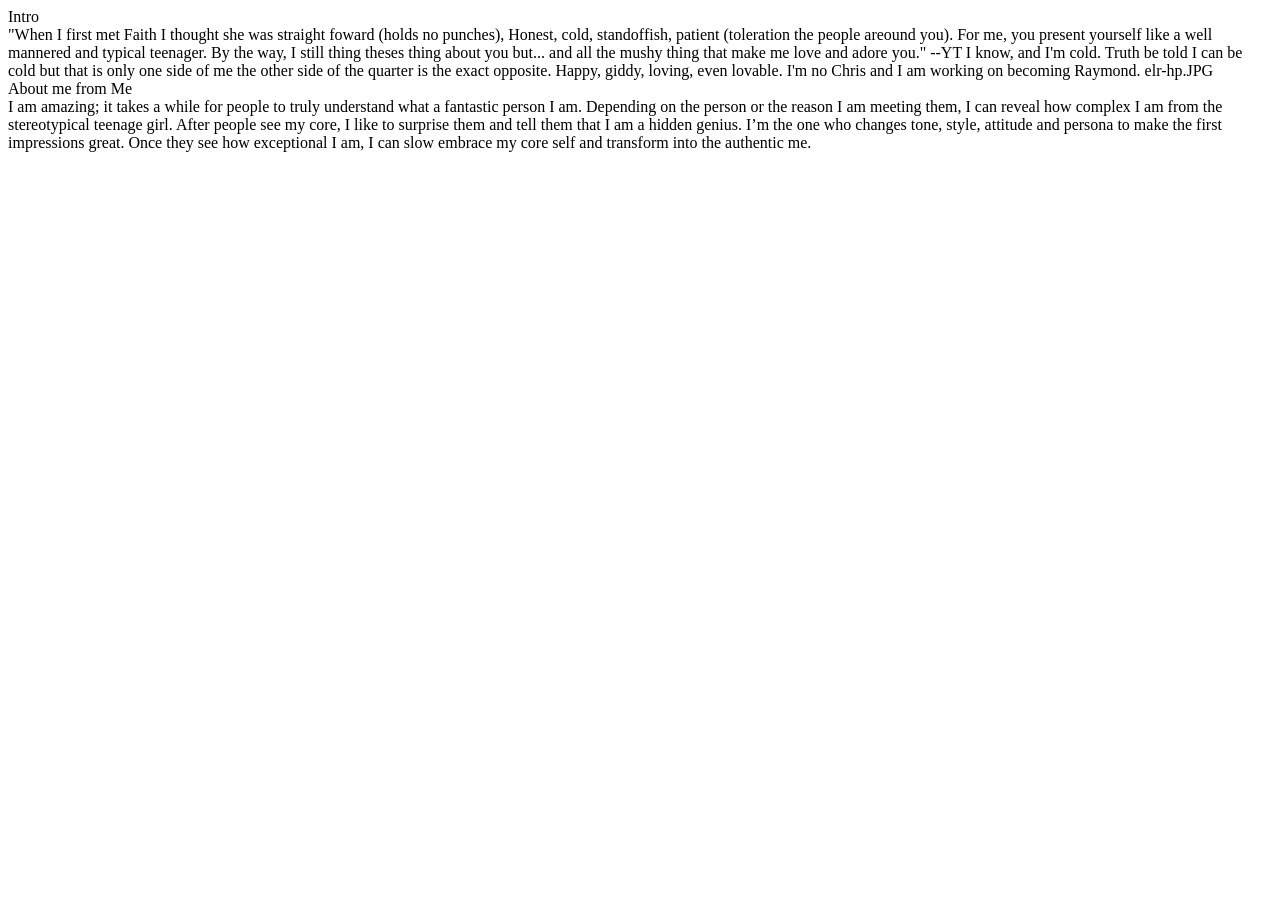
==== Portfolio website/1.html @ 92b8c225 "Initial commit" ====
<html>
	<head>
		<title> You got to love Faith</title>
	</head>
	<div>Intro</div>
	<body>
	"When I first met Faith I thought she was straight foward (holds no punches), Honest, cold, standoffish, patient (toleration the people areound you). For me, you present yourself like a well mannered and typical teenager. By the way, I still thing theses thing about you but... and all the mushy thing that make me love and adore you." --YT
	I know, and I'm cold. Truth be told I can be cold but that is only one side of me the other side of the quarter is the exact opposite. Happy, giddy, loving, even lovable. I'm no Chris and I am working on becoming Raymond.
	</body>
	<img>elr-hp.JPG</img>
	<div>About me from Me</div>
	<body>
	I am amazing; it takes a while for people to truly understand what a fantastic person I am. Depending on the person or the reason I am meeting them, I can reveal how complex I am from the stereotypical teenage girl. After people see my core, I like to surprise them and tell them that I am a hidden genius. I’m the one who changes tone, style, attitude and persona to make the first impressions great. Once they see how exceptional I am, I can slow embrace my core self and transform into the authentic me.</body>
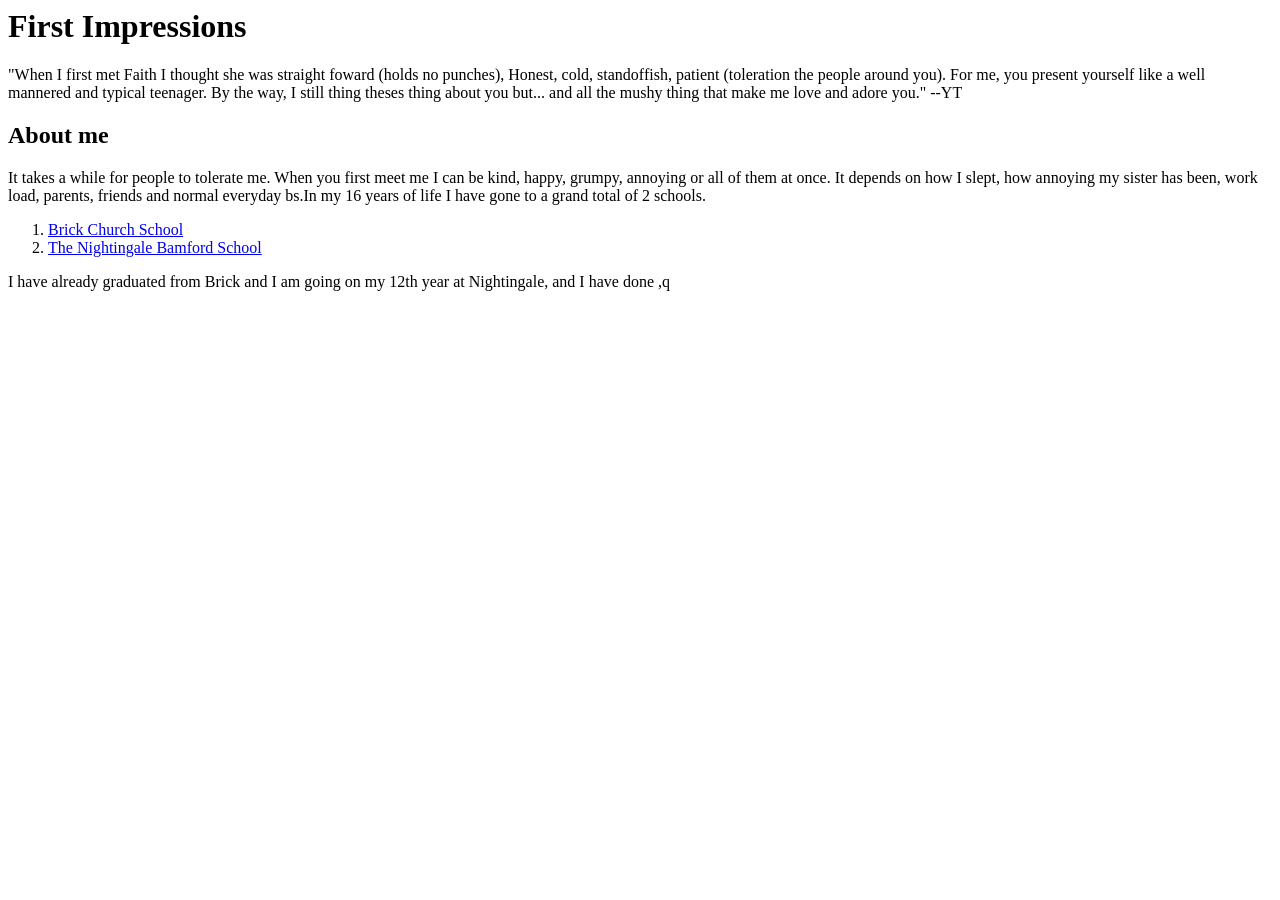
==== commit cdbd4418: "Changed" ====
--- a/Portfolio website/1.html
+++ b/Portfolio website/1.html
@@ -2,12 +2,15 @@
 	<head>
 		<title> You got to love Faith</title>
 	</head>
-	<div>Intro</div>
 	<body>
-	"When I first met Faith I thought she was straight foward (holds no punches), Honest, cold, standoffish, patient (toleration the people areound you). For me, you present yourself like a well mannered and typical teenager. By the way, I still thing theses thing about you but... and all the mushy thing that make me love and adore you." --YT
-	I know, and I'm cold. Truth be told I can be cold but that is only one side of me the other side of the quarter is the exact opposite. Happy, giddy, loving, even lovable. I'm no Chris and I am working on becoming Raymond.
+		<h1>First Impressions</h1>
+			<p>"When I first met Faith I thought she was straight foward (holds no punches), Honest, cold, standoffish, patient (toleration the people around you). For me, you present yourself like a well mannered and typical teenager. By the way, I still thing theses thing about you but... and all the mushy thing that make me love and adore you." --YT</p>
+		<h2>About me</h2>
+			<p>It takes a while for people to tolerate me. When you first meet me I can be kind, happy, grumpy, annoying or all of them at once. It depends on how I slept, how annoying my sister has been, work load, parents, friends and normal everyday bs.In my 16 years of life I have gone to a grand total of 2 schools.</p>
+			<ol>
+				<li><a href="http://www.brickchurchschool.org/RelId/33637/ISvars/default/Home.htm" target="_blank">Brick Church School</a></li>
+				<li><a href="http://www.nightingale.org/" target="_blank">The Nightingale Bamford School</a></li>
+			</ol>
+			<p>I have already graduated from Brick and I am going on my 12th year at Nightingale, and I have done ,q
 	</body>
-	<img>elr-hp.JPG</img>
-	<div>About me from Me</div>
-	<body>
-	I am amazing; it takes a while for people to truly understand what a fantastic person I am. Depending on the person or the reason I am meeting them, I can reveal how complex I am from the stereotypical teenage girl. After people see my core, I like to surprise them and tell them that I am a hidden genius. I’m the one who changes tone, style, attitude and persona to make the first impressions great. Once they see how exceptional I am, I can slow embrace my core self and transform into the authentic me.</body>+</html>
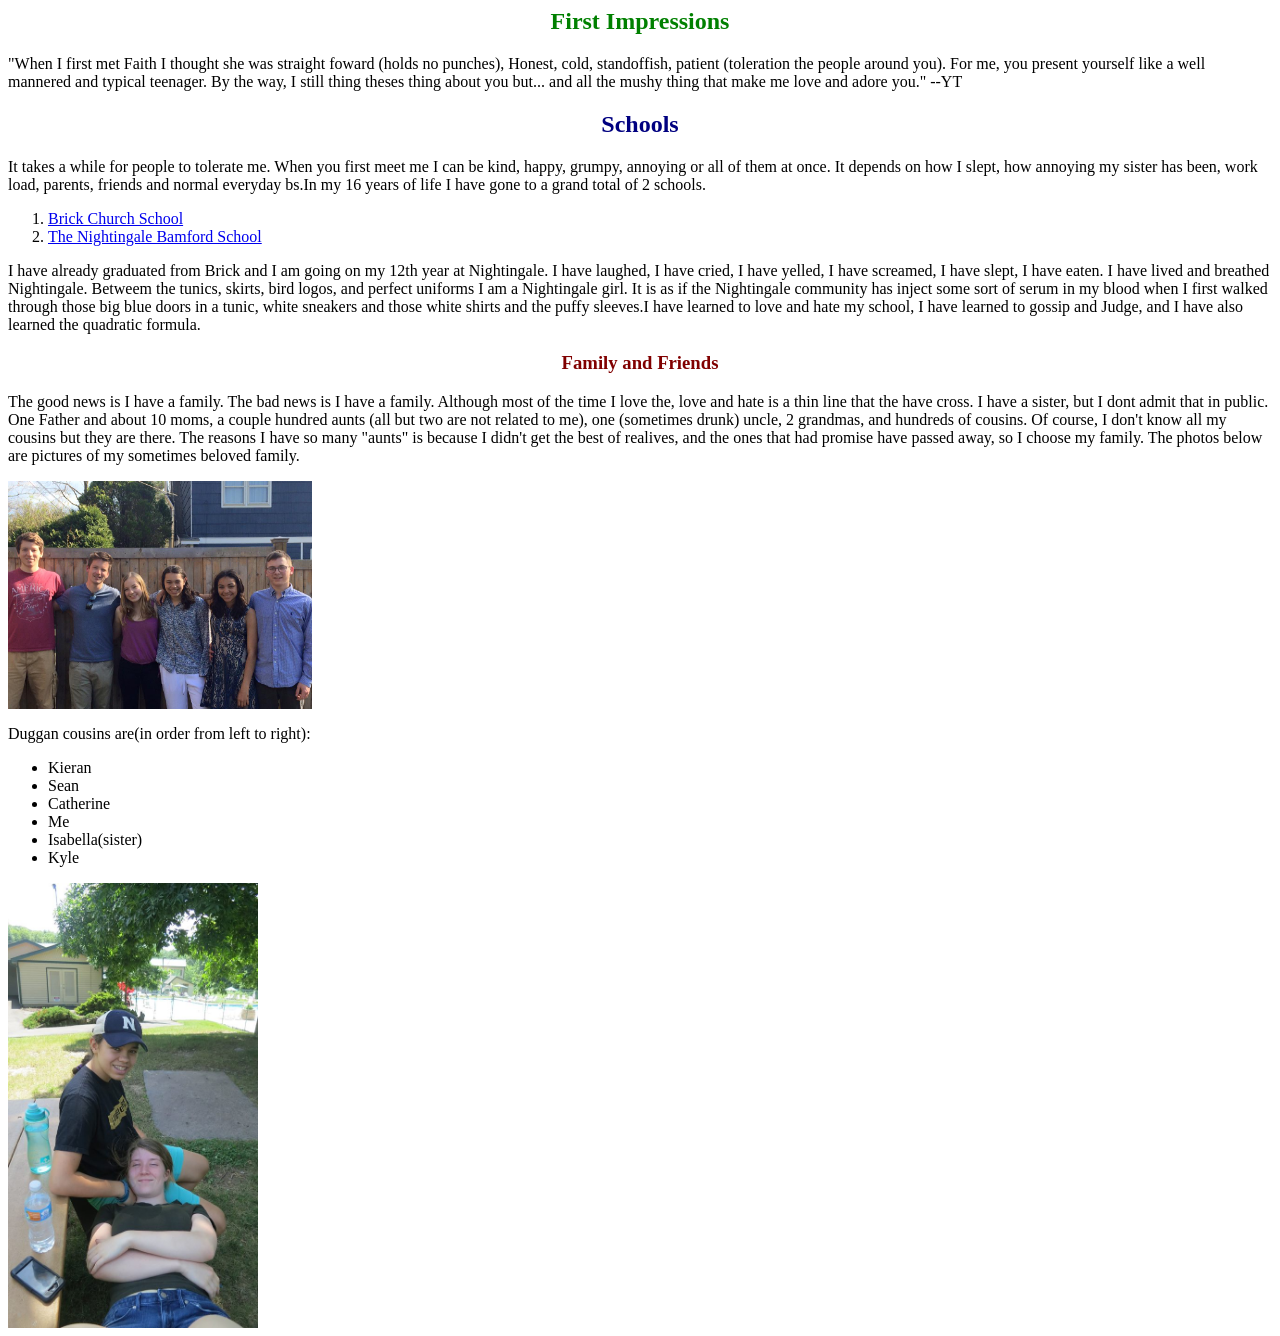
==== commit 4b3ab9d7: "adding everything" ====
--- a/Portfolio website/1.html
+++ b/Portfolio website/1.html
@@ -1,16 +1,78 @@
 <html>
 	<head>
 		<title> You got to love Faith</title>
+		<style> 
+			.flex-container {
+			    display: -webkit-flex;
+			    display: flex;  
+			    -webkit-flex-flow: row wrap;
+			    flex-flow: row wrap;
+			    text-align: center;
+			}
+
+			.flex-container > * {
+			    padding: 15px;
+			    -webkit-flex: 1 100%;
+			    flex: 1 100%;
+			}
+
+			.article {
+			    text-align: left;
+			}
+
+			header {background: black;color:white;}
+			footer {background: #aaa;color:white;}
+			.nav {background:#eee;}
+
+			.nav ul {
+			    list-style-type: none;
+			    padding: 0;
+			}
+			.nav ul a {
+			    text-decoration: none;
+			}
+
+			@media all and (min-width: 768px) {
+			    .nav {text-align:left;-webkit-flex: 1 auto;flex:1 auto;-webkit-order:1;order:1;}
+			    .article {-webkit-flex:5 0px;flex:5 0px;-webkit-order:2;order:2;}
+			    footer {-webkit-order:3;order:3;}
+			}
+			h1 {
+				text-align: center;
+			}
+			h2 {
+				text-align: center;
+			}
+			h3 {
+				text-align: center;
+			}
+		</style>
 	</head>
 	<body>
-		<h1>First Impressions</h1>
-			<p>"When I first met Faith I thought she was straight foward (holds no punches), Honest, cold, standoffish, patient (toleration the people around you). For me, you present yourself like a well mannered and typical teenager. By the way, I still thing theses thing about you but... and all the mushy thing that make me love and adore you." --YT</p>
-		<h2>About me</h2>
-			<p>It takes a while for people to tolerate me. When you first meet me I can be kind, happy, grumpy, annoying or all of them at once. It depends on how I slept, how annoying my sister has been, work load, parents, friends and normal everyday bs.In my 16 years of life I have gone to a grand total of 2 schools.</p>
-			<ol>
-				<li><a href="http://www.brickchurchschool.org/RelId/33637/ISvars/default/Home.htm" target="_blank">Brick Church School</a></li>
-				<li><a href="http://www.nightingale.org/" target="_blank">The Nightingale Bamford School</a></li>
-			</ol>
-			<p>I have already graduated from Brick and I am going on my 12th year at Nightingale, and I have done ,q
+		<article class="article">
+			<h1 style="color:green">First Impressions</h1>
+				<p>"When I first met Faith I thought she was straight foward (holds no punches), Honest, cold, standoffish, patient (toleration the people around you). For me, you present yourself like a well mannered and typical teenager. By the way, I still thing theses thing about you but... and all the mushy thing that make me love and adore you." --YT</p>
+			<h2 style="color:navy">Schools</h2>
+				<p>It takes a while for people to tolerate me. When you first meet me I can be kind, happy, grumpy, annoying or all of them at once. It depends on how I slept, how annoying my sister has been, work load, parents, friends and normal everyday bs.In my 16 years of life I have gone to a grand total of 2 schools.</p>
+				<ol>
+					<li><a href="http://www.brickchurchschool.org/RelId/33637/ISvars/default/Home.htm" target="_blank">Brick Church School</a></li>
+					<li><a href="http://www.nightingale.org/" target="_blank">The Nightingale Bamford School</a></li>
+				</ol>
+				<p>I have already graduated from Brick and I am going on my 12th year at Nightingale. I have laughed, I have cried, I have yelled, I have screamed, I have slept, I have eaten. I have lived and breathed Nightingale. Betweem the tunics, skirts, bird logos, and perfect uniforms I am a Nightingale girl. It is as if the Nightingale community has inject some sort of serum in my blood when I first walked through those big blue doors in a tunic, white sneakers and those white shirts and the puffy sleeves.I have learned to love and hate my school, I have learned to gossip and Judge, and I have also learned the quadratic formula.</p>
+			<h3 style="color:maroon">Family and Friends</h3>
+				<p>The good news is I have a family. The bad news is I have a family. Although most of the time I love the, love and hate is a thin line that the have cross. I have a sister, but I dont admit that in public. One Father and about 10 moms, a couple hundred aunts (all but two are not related to me), one (sometimes drunk) uncle, 2 grandmas, and hundreds of cousins. Of course, I don't know all my cousins but they are there. The reasons I have so many "aunts" is because I didn't get the best of realives, and the ones that had promise have passed away, so I choose my family. The photos below are pictures of my sometimes beloved family.</p>
+			</article>
+			<img src="FAm.jpg" style="width:304px;height:228px;">
+			<p>Duggan cousins are(in order from left to right):</p>
+				<ul>
+					<li>Kieran</li>
+					<li>Sean</li>
+					<li>Catherine</li>
+					<li>Me</li>
+					<li>Isabella(sister)</li>
+					<li>Kyle</li>
+				</ul>
+			<img src="Xanthe.jpg" style=width:250px;height178
+		:>
 	</body>
 </html>
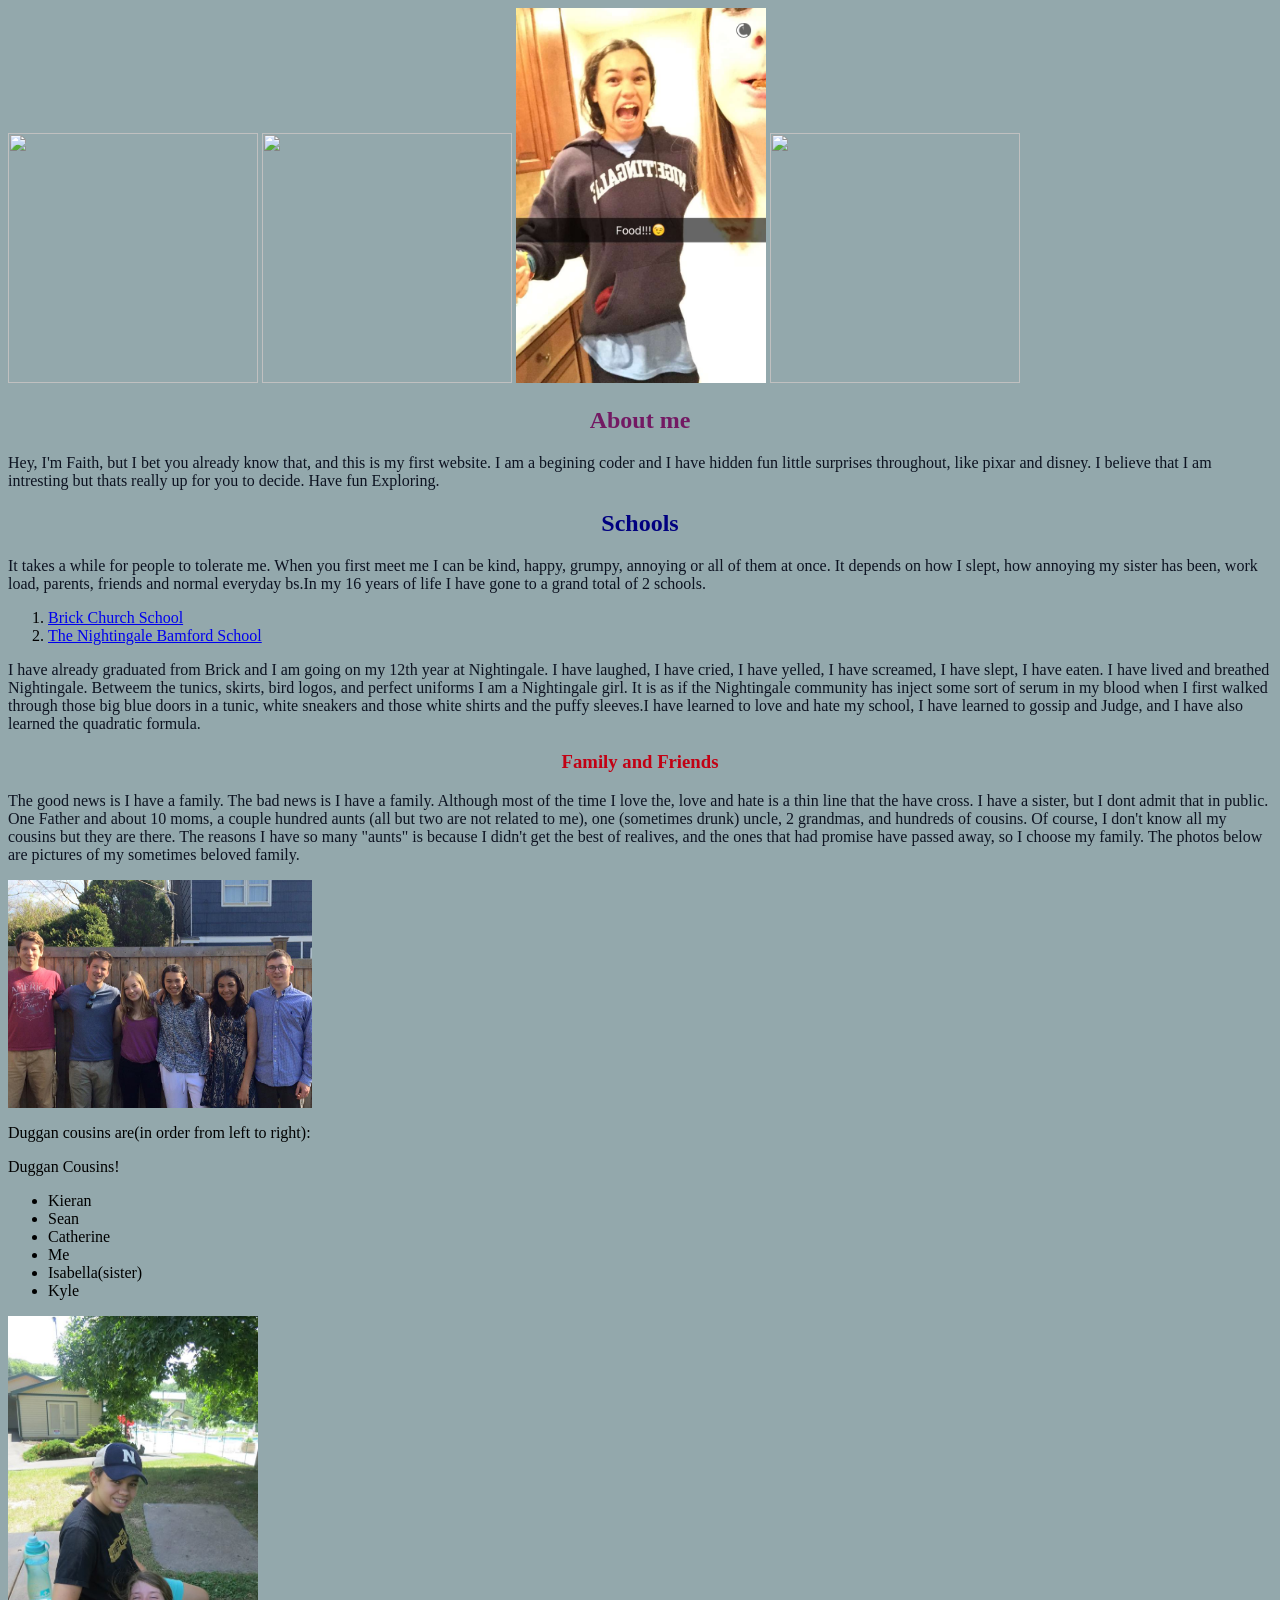
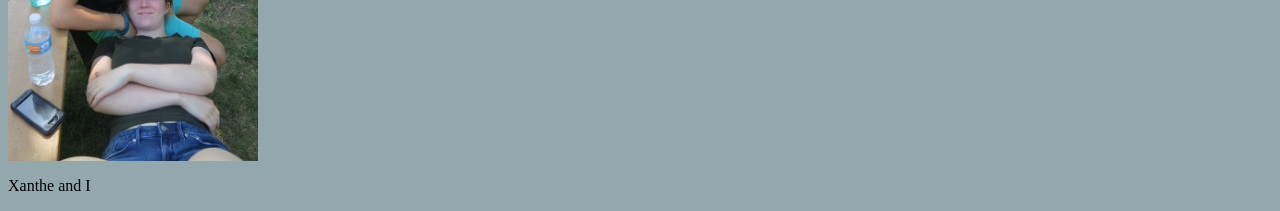
==== commit 6484ee29: "initial commit" ====
--- a/Portfolio website/1.html
+++ b/Portfolio website/1.html
@@ -1,5 +1,18 @@
 <html>
 	<head>
+		<script type="text/Javascript" src"JavyJava.js"></script>
+		<script>
+			var toggleColor = true
+			function myFunction() {
+				if (toggleColor = true) {
+			    	document.getElementById("demo").style.color = "purple";
+				} else {
+			    	document.getElementById("demo").style.color = "navy";
+			    }
+				toggleColor = !toggleColor;
+			}
+
+		</script>
 		<title> You got to love Faith</title>
 		<style> 
 			.flex-container {
@@ -15,12 +28,11 @@
 			    -webkit-flex: 1 100%;
 			    flex: 1 100%;
 			}
-
 			.article {
 			    text-align: left;
 			}
 
-			header {background: black;color:white;}
+			header {background: black;color:red;}
 			footer {background: #aaa;color:white;}
 			.nav {background:#eee;}
 
@@ -46,25 +58,39 @@
 			h3 {
 				text-align: center;
 			}
+			border-collapse: collapse;
+			}
+
+				table, td, th {
+   					 border: 1px solid black;
+			}
+			body {
+    	background-color: #93A8AC;
+			}
 		</style>
 	</head>
 	<body>
 		<article class="article">
-			<h1 style="color:green">First Impressions</h1>
-				<p>"When I first met Faith I thought she was straight foward (holds no punches), Honest, cold, standoffish, patient (toleration the people around you). For me, you present yourself like a well mannered and typical teenager. By the way, I still thing theses thing about you but... and all the mushy thing that make me love and adore you." --YT</p>
+			<img src="kinder1.jpg" style=width:250px;height>
+			<img src="kinder2.jpg" style=width:250;height>
+			<img src="food.PNG" style=width:250;height 400>
+			<img src="messy.jpg" style=width:250;height>
+			<h1 style="color:#731963">About me</h1>
+				<p id="demo" onclick="myFunction()" style="color:#0D1321">Hey, I'm Faith, but I bet you already know that, and this is my first website. I am a begining coder and I have hidden fun little surprises throughout, like pixar and disney. I believe that I am intresting but thats really up for you to decide. Have fun Exploring.
 			<h2 style="color:navy">Schools</h2>
-				<p>It takes a while for people to tolerate me. When you first meet me I can be kind, happy, grumpy, annoying or all of them at once. It depends on how I slept, how annoying my sister has been, work load, parents, friends and normal everyday bs.In my 16 years of life I have gone to a grand total of 2 schools.</p>
+				<p style="color:#0D1321">It takes a while for people to tolerate me. When you first meet me I can be kind, happy, grumpy, annoying or all of them at once. It depends on how I slept, how annoying my sister has been, work load, parents, friends and normal everyday bs.In my 16 years of life I have gone to a grand total of 2 schools.</p>
 				<ol>
 					<li><a href="http://www.brickchurchschool.org/RelId/33637/ISvars/default/Home.htm" target="_blank">Brick Church School</a></li>
 					<li><a href="http://www.nightingale.org/" target="_blank">The Nightingale Bamford School</a></li>
 				</ol>
-				<p>I have already graduated from Brick and I am going on my 12th year at Nightingale. I have laughed, I have cried, I have yelled, I have screamed, I have slept, I have eaten. I have lived and breathed Nightingale. Betweem the tunics, skirts, bird logos, and perfect uniforms I am a Nightingale girl. It is as if the Nightingale community has inject some sort of serum in my blood when I first walked through those big blue doors in a tunic, white sneakers and those white shirts and the puffy sleeves.I have learned to love and hate my school, I have learned to gossip and Judge, and I have also learned the quadratic formula.</p>
-			<h3 style="color:maroon">Family and Friends</h3>
-				<p>The good news is I have a family. The bad news is I have a family. Although most of the time I love the, love and hate is a thin line that the have cross. I have a sister, but I dont admit that in public. One Father and about 10 moms, a couple hundred aunts (all but two are not related to me), one (sometimes drunk) uncle, 2 grandmas, and hundreds of cousins. Of course, I don't know all my cousins but they are there. The reasons I have so many "aunts" is because I didn't get the best of realives, and the ones that had promise have passed away, so I choose my family. The photos below are pictures of my sometimes beloved family.</p>
+				<p style="color:#0D1321">I have already graduated from Brick and I am going on my 12th year at Nightingale. I have laughed, I have cried, I have yelled, I have screamed, I have slept, I have eaten. I have lived and breathed Nightingale. Betweem the tunics, skirts, bird logos, and perfect uniforms I am a Nightingale girl. It is as if the Nightingale community has inject some sort of serum in my blood when I first walked through those big blue doors in a tunic, white sneakers and those white shirts and the puffy sleeves.I have learned to love and hate my school, I have learned to gossip and Judge, and I have also learned the quadratic formula.</p>
+			<h3 style="color:#C20114">Family and Friends</h3>
+				<p style="color:#0D1321">The good news is I have a family. The bad news is I have a family. Although most of the time I love the, love and hate is a thin line that the have cross. I have a sister, but I dont admit that in public. One Father and about 10 moms, a couple hundred aunts (all but two are not related to me), one (sometimes drunk) uncle, 2 grandmas, and hundreds of cousins. Of course, I don't know all my cousins but they are there. The reasons I have so many "aunts" is because I didn't get the best of realives, and the ones that had promise have passed away, so I choose my family. The photos below are pictures of my sometimes beloved family.</p>
 			</article>
-			<img src="FAm.jpg" style="width:304px;height:228px;">
+			<img onmouseover="Words(this)" onmouseout="normalImg(this)" src="FAm.jpg" style="width:304px;height:228px;">
 			<p>Duggan cousins are(in order from left to right):</p>
-				<ul>
+			<span onmouseover="this.style.color='#0B3C5D'">Duggan Cousins!</span>
+				<ul onmouseover= "Style">
 					<li>Kieran</li>
 					<li>Sean</li>
 					<li>Catherine</li>
@@ -72,7 +98,7 @@
 					<li>Isabella(sister)</li>
 					<li>Kyle</li>
 				</ul>
-			<img src="Xanthe.jpg" style=width:250px;height178
-		:>
+			<img src="Xanthe.jpg" style=width:250px;height178>
+			<p> Xanthe and I </P>
 	</body>
 </html>
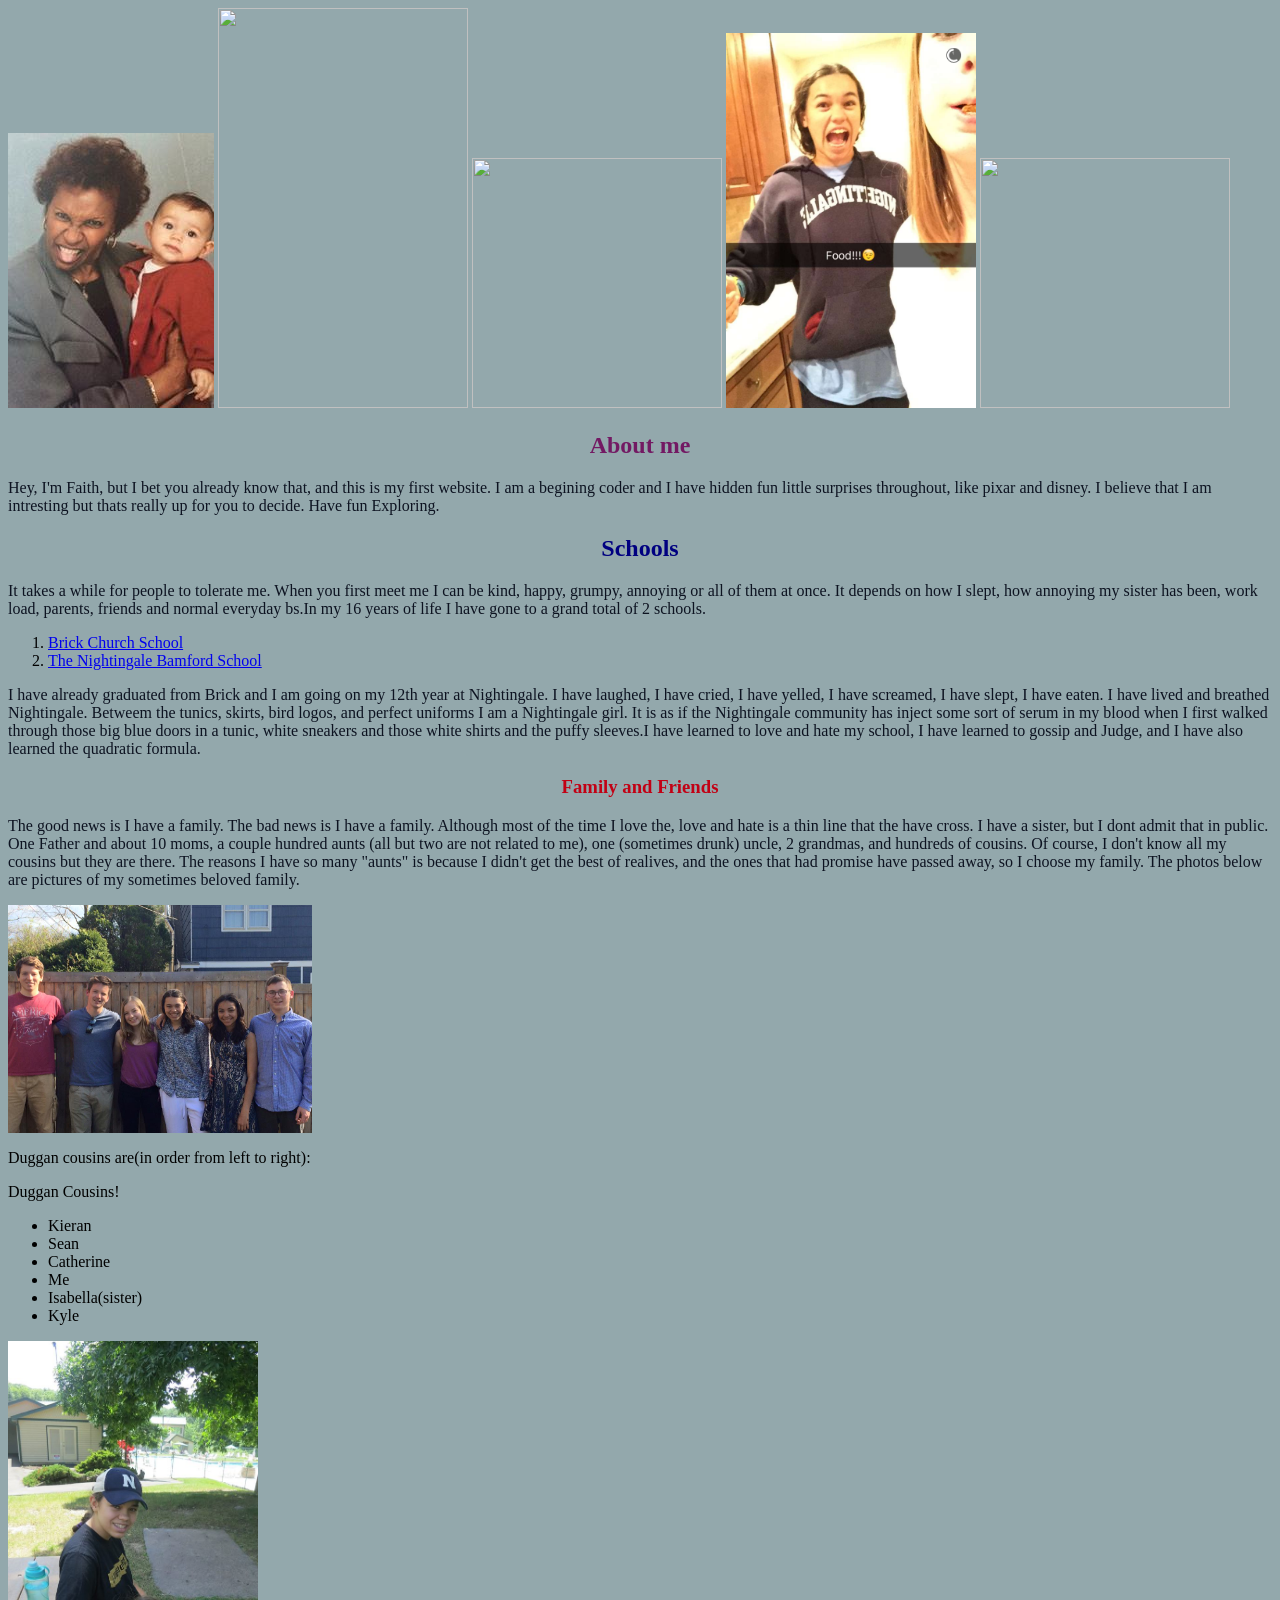
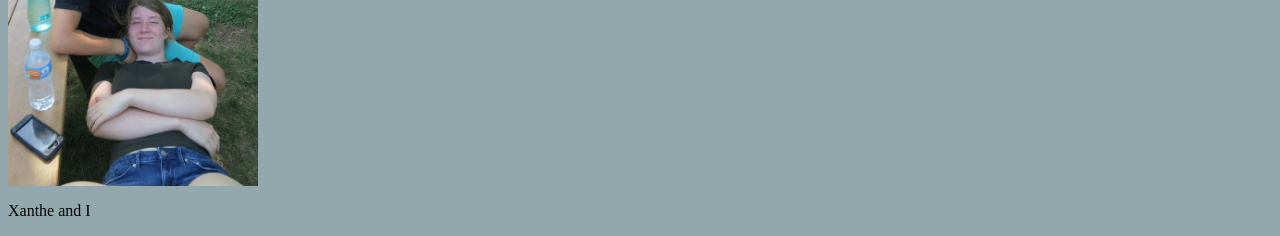
==== commit 9437422d: "trail 3" ====
--- a/Portfolio website/1.html
+++ b/Portfolio website/1.html
@@ -71,7 +71,8 @@
 	</head>
 	<body>
 		<article class="article">
-			<img src="kinder1.jpg" style=width:250px;height>
+			<img src="Abby.jpg">
+			<img src="baby.jpg" style=width:250;height:400>
 			<img src="kinder2.jpg" style=width:250;height>
 			<img src="food.PNG" style=width:250;height 400>
 			<img src="messy.jpg" style=width:250;height>
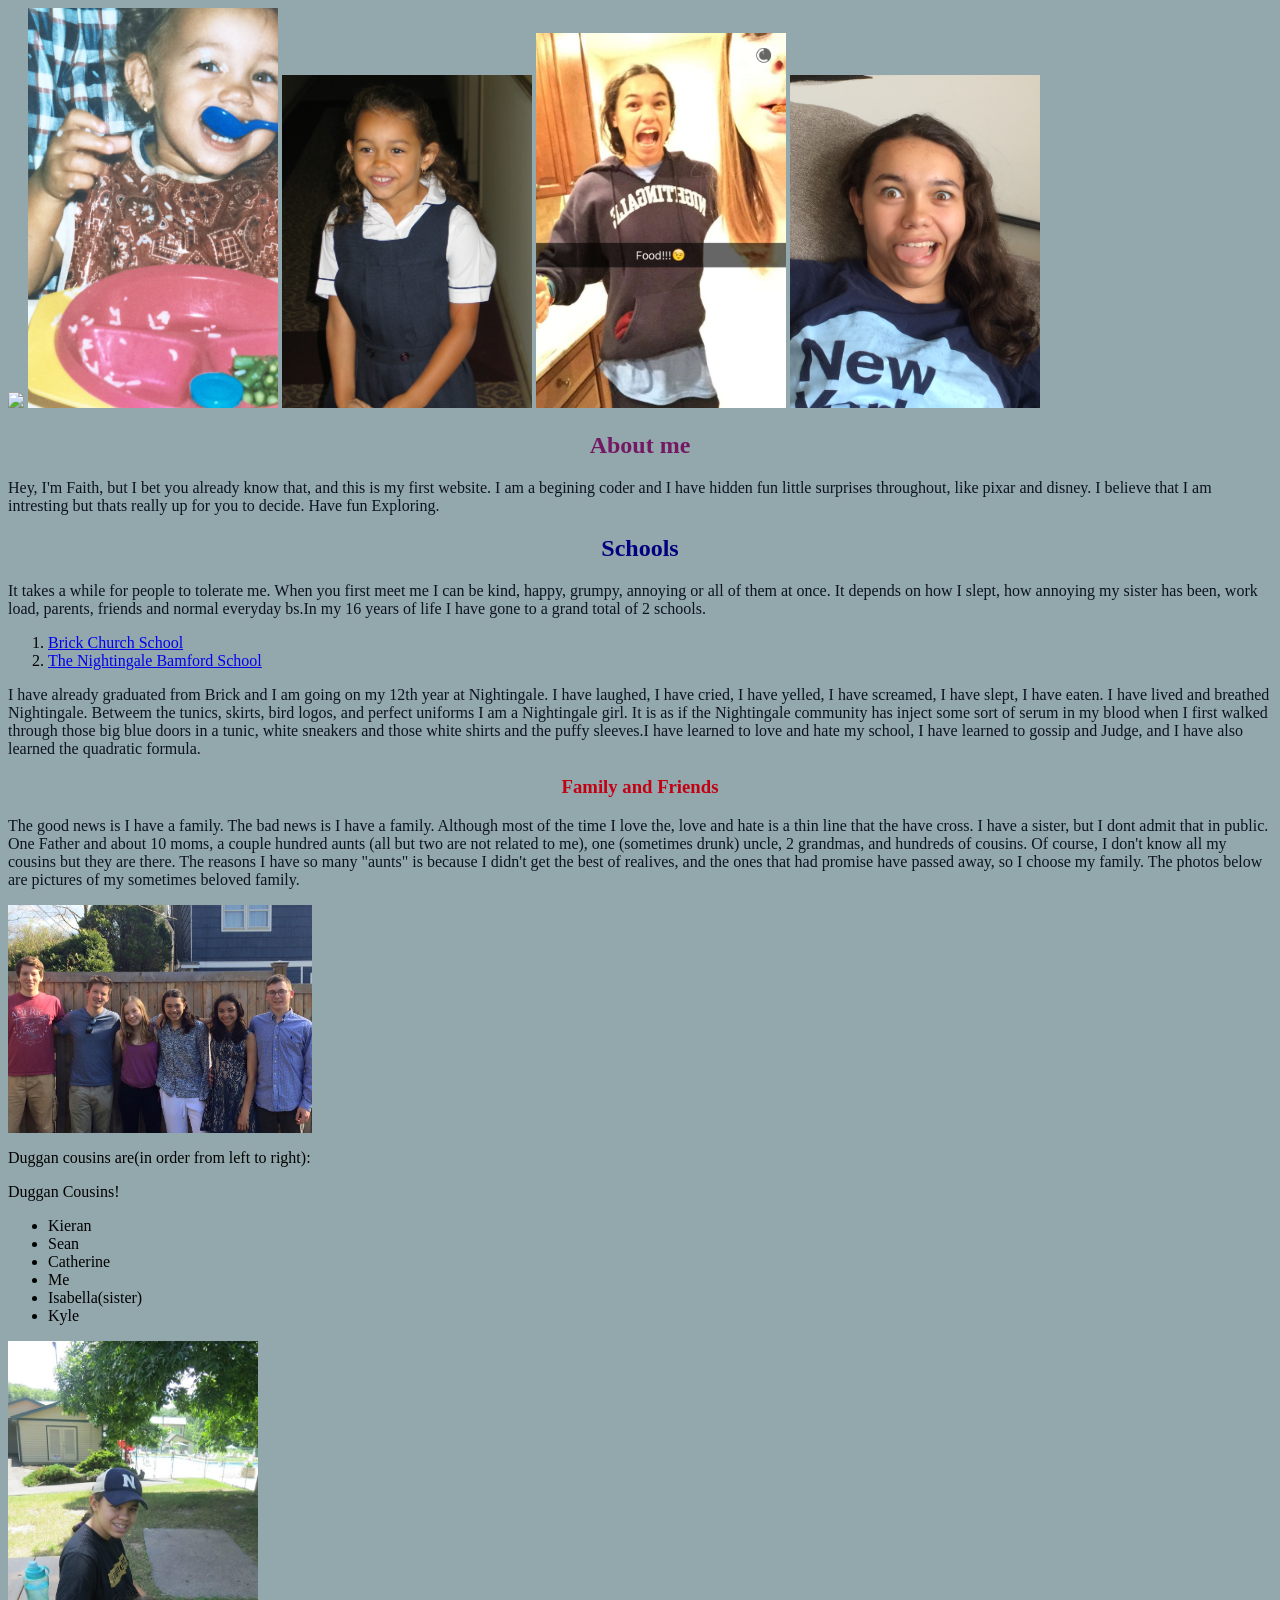
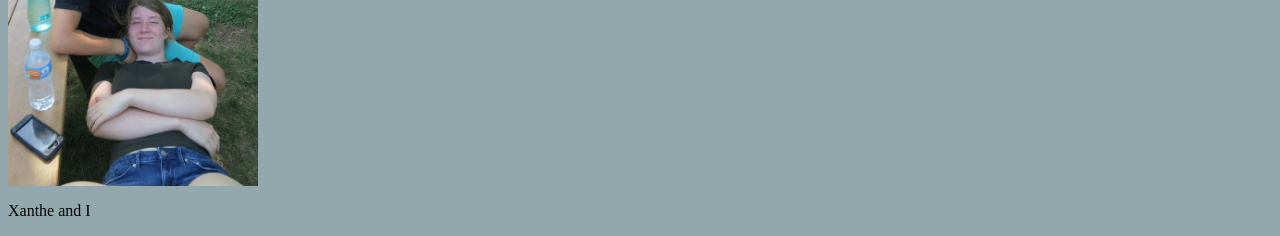
==== commit 940fcfac: "updates" ====
--- a/Portfolio website/1.html
+++ b/Portfolio website/1.html
@@ -71,11 +71,11 @@
 	</head>
 	<body>
 		<article class="article">
-			<img src="Abby.jpg">
-			<img src="baby.jpg" style=width:250;height:400>
-			<img src="kinder2.jpg" style=width:250;height>
+			<img src="Abby.JPG">
+			<img src="baby.JPG" style=width:250;height:400>
+			<img src="Kinder2.jpg" style=width:250;height>
 			<img src="food.PNG" style=width:250;height 400>
-			<img src="messy.jpg" style=width:250;height>
+			<img src="messy.JPG" style=width:250;height>
 			<h1 style="color:#731963">About me</h1>
 				<p id="demo" onclick="myFunction()" style="color:#0D1321">Hey, I'm Faith, but I bet you already know that, and this is my first website. I am a begining coder and I have hidden fun little surprises throughout, like pixar and disney. I believe that I am intresting but thats really up for you to decide. Have fun Exploring.
 			<h2 style="color:navy">Schools</h2>
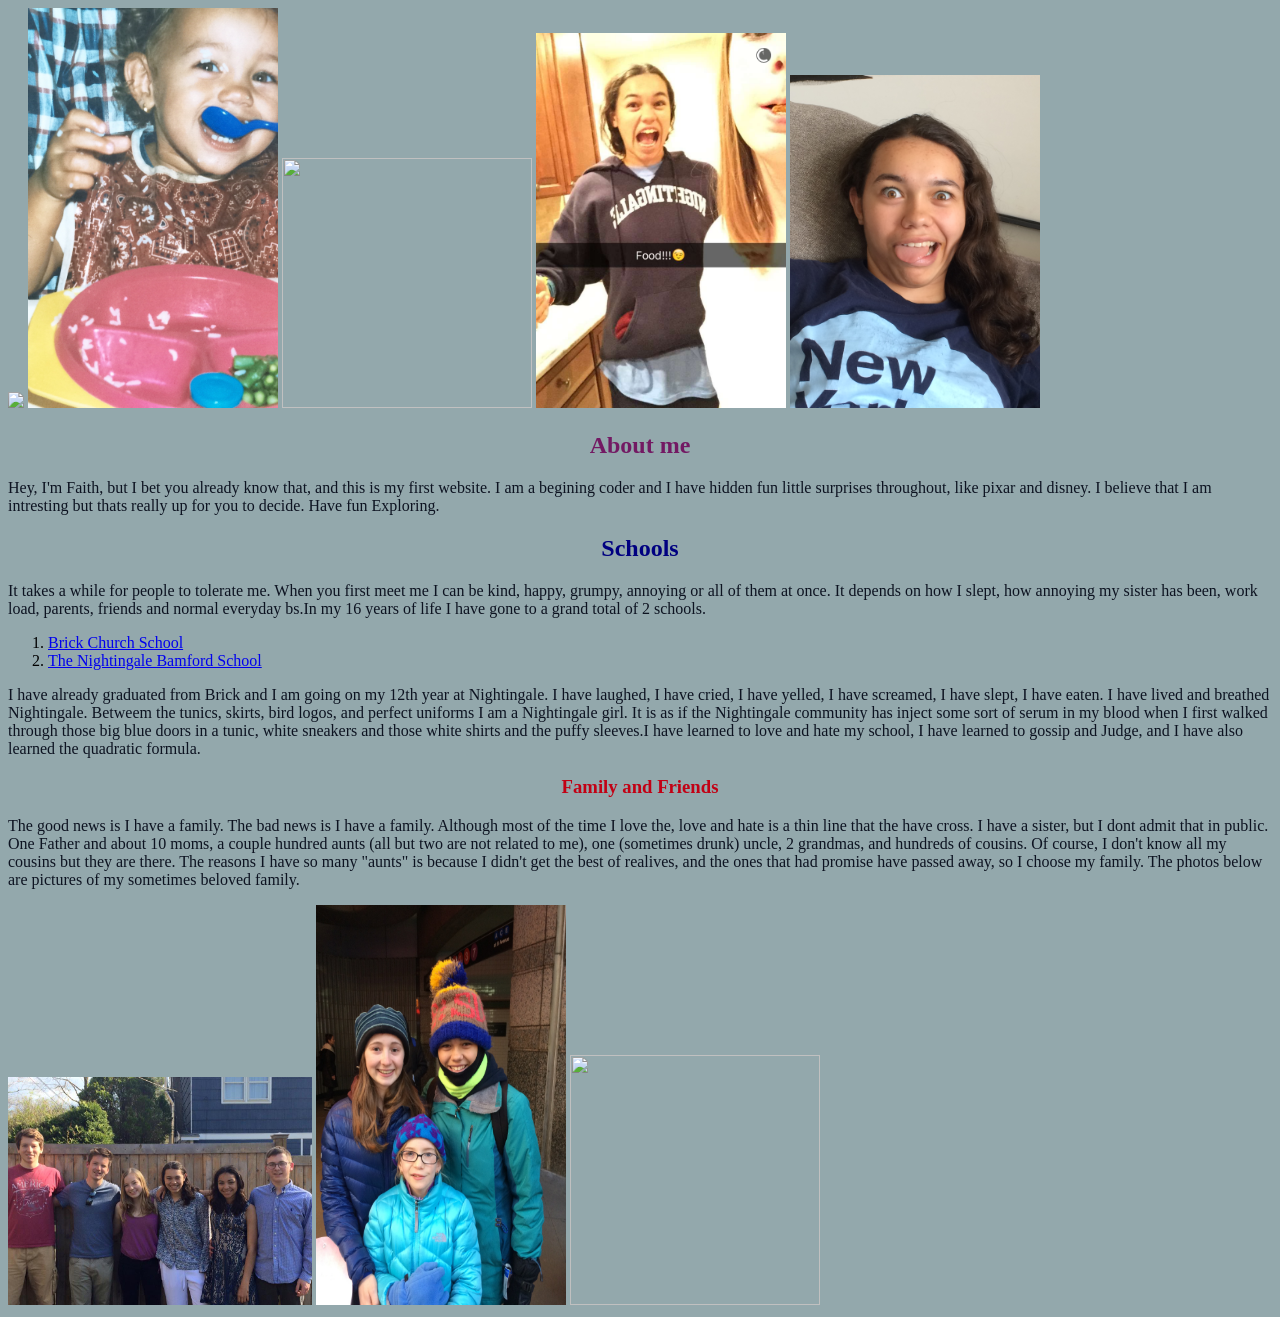
==== commit 93dafa8b: "update" ====
--- a/Portfolio website/1.html
+++ b/Portfolio website/1.html
@@ -73,7 +73,7 @@
 		<article class="article">
 			<img src="Abby.JPG">
 			<img src="baby.JPG" style=width:250;height:400>
-			<img src="Kinder2.jpg" style=width:250;height>
+			<img src="Kinder2.JPG" style=width:250;height>
 			<img src="food.PNG" style=width:250;height 400>
 			<img src="messy.JPG" style=width:250;height>
 			<h1 style="color:#731963">About me</h1>
@@ -89,17 +89,8 @@
 				<p style="color:#0D1321">The good news is I have a family. The bad news is I have a family. Although most of the time I love the, love and hate is a thin line that the have cross. I have a sister, but I dont admit that in public. One Father and about 10 moms, a couple hundred aunts (all but two are not related to me), one (sometimes drunk) uncle, 2 grandmas, and hundreds of cousins. Of course, I don't know all my cousins but they are there. The reasons I have so many "aunts" is because I didn't get the best of realives, and the ones that had promise have passed away, so I choose my family. The photos below are pictures of my sometimes beloved family.</p>
 			</article>
 			<img onmouseover="Words(this)" onmouseout="normalImg(this)" src="FAm.jpg" style="width:304px;height:228px;">
-			<p>Duggan cousins are(in order from left to right):</p>
-			<span onmouseover="this.style.color='#0B3C5D'">Duggan Cousins!</span>
-				<ul onmouseover= "Style">
-					<li>Kieran</li>
-					<li>Sean</li>
-					<li>Catherine</li>
-					<li>Me</li>
-					<li>Isabella(sister)</li>
-					<li>Kyle</li>
-				</ul>
-			<img src="Xanthe.jpg" style=width:250px;height178>
-			<p> Xanthe and I </P>
+			<img src="Rita.JPG" style=width:250;height:400>
+			<img src="Xanthe.JPG" style=width:250px;height178>
+			<img src=""
 	</body>
 </html>
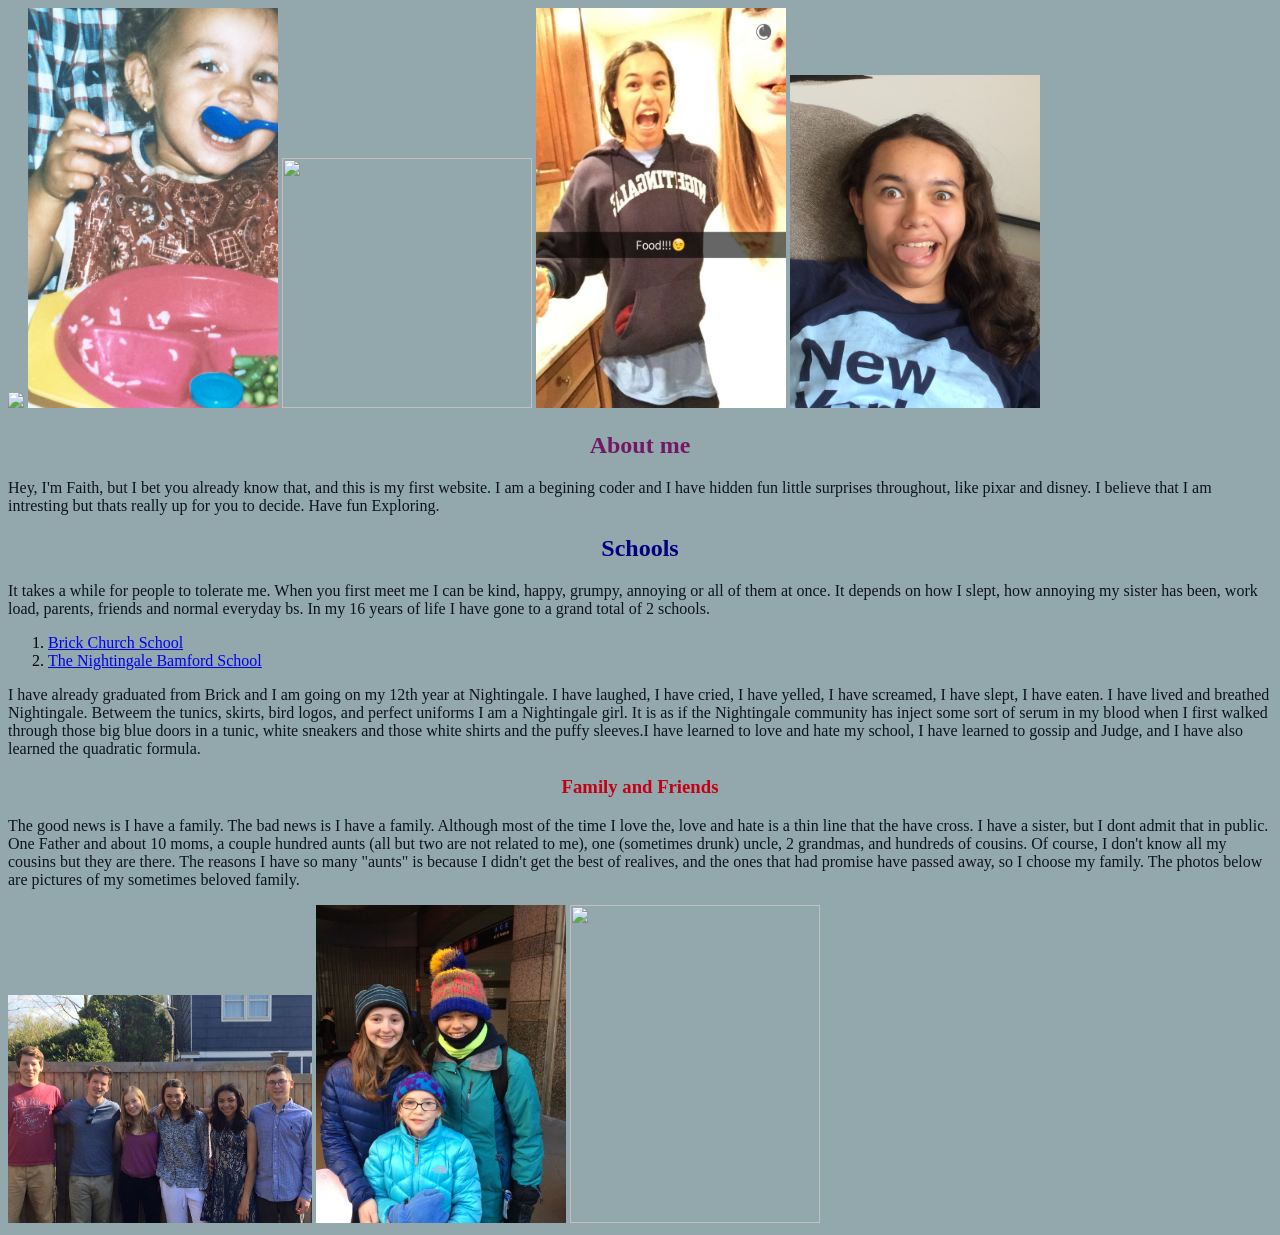
==== commit e62462ce: "initial commit" ====
--- a/Portfolio website/1.html
+++ b/Portfolio website/1.html
@@ -67,19 +67,23 @@
 			body {
     	background-color: #93A8AC;
 			}
+		#mess{
+			image-orientation: 90deg flip;
+
+		}
 		</style>
 	</head>
 	<body>
 		<article class="article">
 			<img src="Abby.JPG">
 			<img src="baby.JPG" style=width:250;height:400>
-			<img src="Kinder2.JPG" style=width:250;height>
-			<img src="food.PNG" style=width:250;height 400>
-			<img src="messy.JPG" style=width:250;height>
+			<img src="Kinder2.JPG" style=width:250;>
+			<img src="food.PNG" style=width:250;height:400>
+			<img src="messy.JPG" id="mess" style=width:250;>
 			<h1 style="color:#731963">About me</h1>
 				<p id="demo" onclick="myFunction()" style="color:#0D1321">Hey, I'm Faith, but I bet you already know that, and this is my first website. I am a begining coder and I have hidden fun little surprises throughout, like pixar and disney. I believe that I am intresting but thats really up for you to decide. Have fun Exploring.
 			<h2 style="color:navy">Schools</h2>
-				<p style="color:#0D1321">It takes a while for people to tolerate me. When you first meet me I can be kind, happy, grumpy, annoying or all of them at once. It depends on how I slept, how annoying my sister has been, work load, parents, friends and normal everyday bs.In my 16 years of life I have gone to a grand total of 2 schools.</p>
+				<p style="color:#0D1321">It takes a while for people to tolerate me. When you first meet me I can be kind, happy, grumpy, annoying or all of them at once. It depends on how I slept, how annoying my sister has been, work load, parents, friends and normal everyday bs. In my 16 years of life I have gone to a grand total of 2 schools.</p>
 				<ol>
 					<li><a href="http://www.brickchurchschool.org/RelId/33637/ISvars/default/Home.htm" target="_blank">Brick Church School</a></li>
 					<li><a href="http://www.nightingale.org/" target="_blank">The Nightingale Bamford School</a></li>
@@ -89,8 +93,8 @@
 				<p style="color:#0D1321">The good news is I have a family. The bad news is I have a family. Although most of the time I love the, love and hate is a thin line that the have cross. I have a sister, but I dont admit that in public. One Father and about 10 moms, a couple hundred aunts (all but two are not related to me), one (sometimes drunk) uncle, 2 grandmas, and hundreds of cousins. Of course, I don't know all my cousins but they are there. The reasons I have so many "aunts" is because I didn't get the best of realives, and the ones that had promise have passed away, so I choose my family. The photos below are pictures of my sometimes beloved family.</p>
 			</article>
 			<img onmouseover="Words(this)" onmouseout="normalImg(this)" src="FAm.jpg" style="width:304px;height:228px;">
-			<img src="Rita.JPG" style=width:250;height:400>
-			<img src="Xanthe.JPG" style=width:250px;height178>
+			<img src="Rita.JPG" style=width:250;height:318>
+			<img src="Xanthe.JPG" style=width:250px;height:318>
 			<img src=""
 	</body>
 </html>
